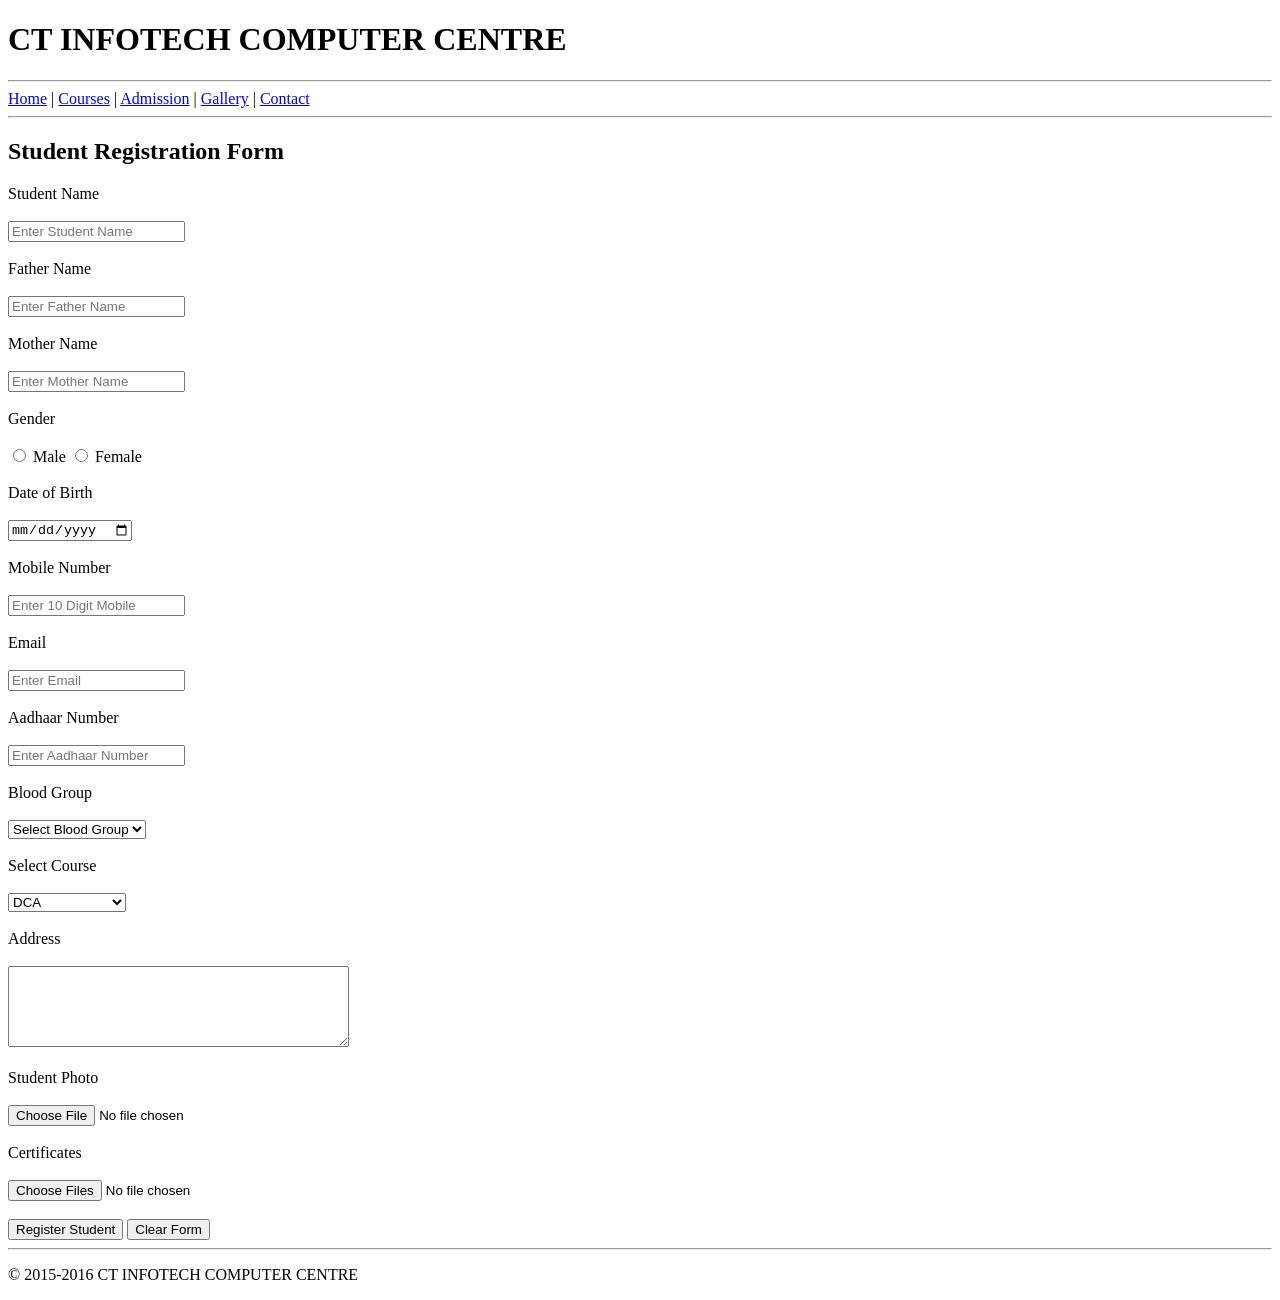
==== admission.html @ 9be0dfbf "First Commit" ====
<!DOCTYPE html>
<html lang="en">

<head>

<meta charset="UTF-8">

<meta
name="viewport"
content="width=device-width, initial-scale=1.0">

<title>Admission | CT INFOTECH</title>

</head>

<body>

<!-- ========================== -->
<!-- Heading -->
<!-- ========================== -->

<h1>CT INFOTECH COMPUTER CENTRE</h1>

<hr>

<!-- ========================== -->
<!-- Navigation -->
<!-- ========================== -->

<a href="index.html">Home</a>

|

<a href="courses.html">Courses</a>

|

<a href="admission.html">Admission</a>

|

<a href="gallery.html">Gallery</a>

|

<a href="contact.html">Contact</a>

<hr>

<h2>Student Registration Form</h2>

<form>

<!-- Student Name -->

<label for="studentName">

Student Name

</label>

<br><br>

<input
type="text"
id="studentName"
name="studentName"
placeholder="Enter Student Name"
required>

<br><br>

<!-- Father Name -->

<label for="fatherName">

Father Name

</label>

<br><br>

<input
type="text"
id="fatherName"
name="fatherName"
placeholder="Enter Father Name"
required>

<br><br>

<!-- Mother Name -->

<label for="motherName">

Mother Name

</label>

<br><br>

<input
type="text"
id="motherName"
name="motherName"
placeholder="Enter Mother Name">

<br><br>

<!-- Gender -->

<label>

Gender

</label>

<br><br>

<input
type="radio"
name="gender"
value="Male">

Male

<input
type="radio"
name="gender"
value="Female">

Female

<br><br>

<!-- Date of Birth -->

<label for="dob">

Date of Birth

</label>

<br><br>

<input
type="date"
id="dob"
name="dob">

<br><br>

<!-- Mobile -->

<label for="mobile">

Mobile Number

</label>

<br><br>

<input
type="text"
id="mobile"
name="mobile"
pattern="[0-9]{10}"
placeholder="Enter 10 Digit Mobile">

<br><br>

<!-- Email -->

<label for="email">

Email

</label>

<br><br>

<input
type="email"
id="email"
name="email"
placeholder="Enter Email">

<br><br>

<!-- Aadhaar -->

<label for="aadhaar">

Aadhaar Number

</label>

<br><br>

<input
type="text"
id="aadhaar"
name="aadhaar"
placeholder="Enter Aadhaar Number">

<br><br>

<!-- Blood Group -->

<label for="blood">

Blood Group

</label>

<br><br>

<select
id="blood"
name="blood">

<option>Select Blood Group</option>

<option>A+</option>

<option>A-</option>

<option>B+</option>

<option>B-</option>

<option>AB+</option>

<option>AB-</option>

<option>O+</option>

<option>O-</option>

</select>

<br><br>

<!-- Course -->

<label for="course">

Select Course

</label>

<br><br>

<select
id="course"
name="course">

<option>DCA</option>

<option>ADCA</option>

<option>Tally</option>

<option>Python</option>

<option>Java</option>

<option>Full Stack</option>

<option>Advanced Excel</option>

</select>

<br><br>

<!-- Address -->

<label for="address">

Address

</label>

<br><br>

<textarea
id="address"
name="address"
rows="5"
cols="40"
placeholder="Enter Address">

</textarea>

<br><br>

<!-- Student Photo -->

<label>

Student Photo

</label>

<br><br>

<input
type="file"
accept="image/*">

<br><br>

<!-- Documents -->

<label>

Certificates

</label>

<br><br>

<input
type="file"
multiple>

<br><br>

<!-- Buttons -->

<input
type="submit"
value="Register Student">

<input
type="reset"
value="Clear Form">

</form>

<hr>

<p>

&copy; 2015-2016 CT INFOTECH COMPUTER CENTRE

</p>

</body>

</html>
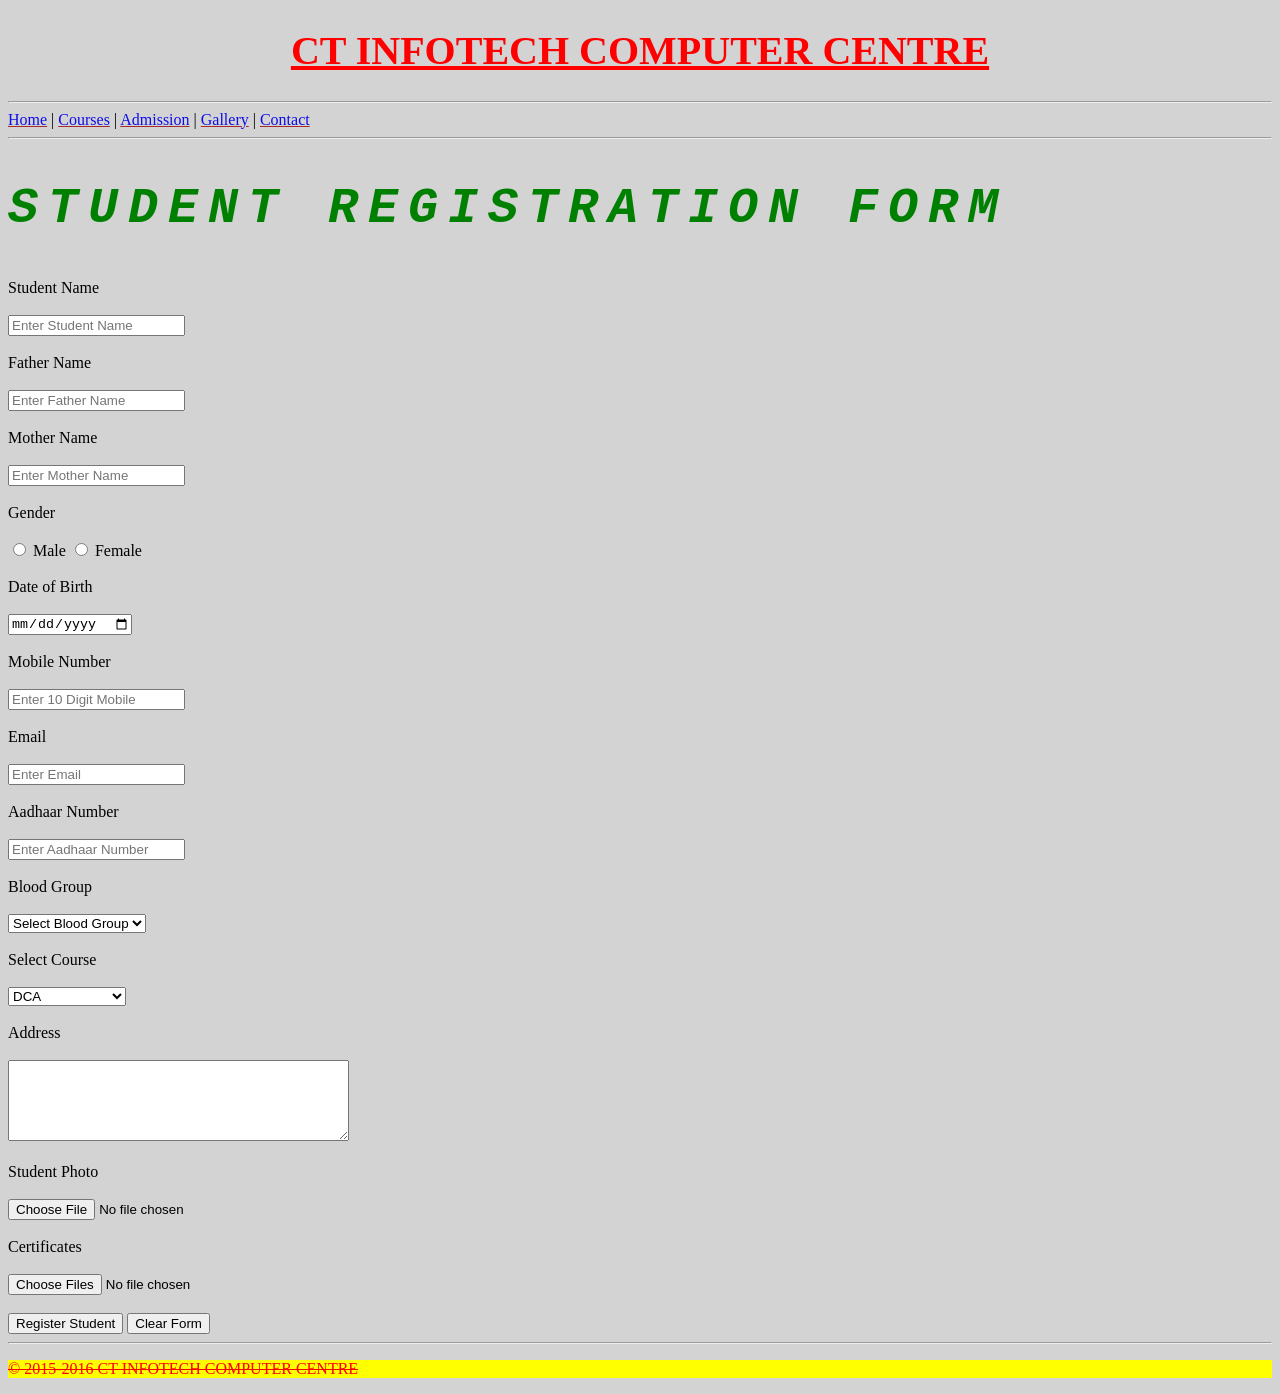
==== commit 2f11b1e5: "Laptop latest work" ====
--- a/admission.html
+++ b/admission.html
@@ -10,6 +10,7 @@
 content="width=device-width, initial-scale=1.0">
 
 <title>Admission | CT INFOTECH</title>
+<link rel="stylesheet" href="css/style.css">
 
 </head>
 
--- a/css/style.css
+++ b/css/style.css
@@ -0,0 +1,39 @@
+*{box-sizing: border-box;}
+h1 {
+    color: red;
+    font-size: 40px;
+    text-align: center;
+}
+body{background-color: lightgray;}
+h2{color:green;}
+p{color: red;
+background-color: yellow;}
+td{color: purple;}
+.index{color: blue;}
+#index{color: darkgreen}
+.HOME{font-size:large}
+/* *{
+    color: red}; */
+a{color: rgb(14, 14, 233);}
+h2{font-size: 50PX;
+font-family: 'Courier New', Courier, monospace;
+font-weight: bold;font-style: italic;}
+h1{text-decoration: underline;}
+a{text-decoration: underline;
+text-decoration-color: brown;}
+p{text-decoration: line-through;
+line-height: 1.10;}
+h2{text-transform: uppercase;
+letter-spacing: 10px;}
+.index{width: 400px;
+height: 40px;
+background-color:blue;
+color: WHITE;
+border: 2px solid black;
+border-radius: 10px;
+padding: 10px 20px 50px 20px;
+margin: auto auto;}
+body{background-image: URL("C:\Users\kalara photostate\Desktop\CT-INFOTECH-main\CT-INFOTECH-main\css")
+}
+
+
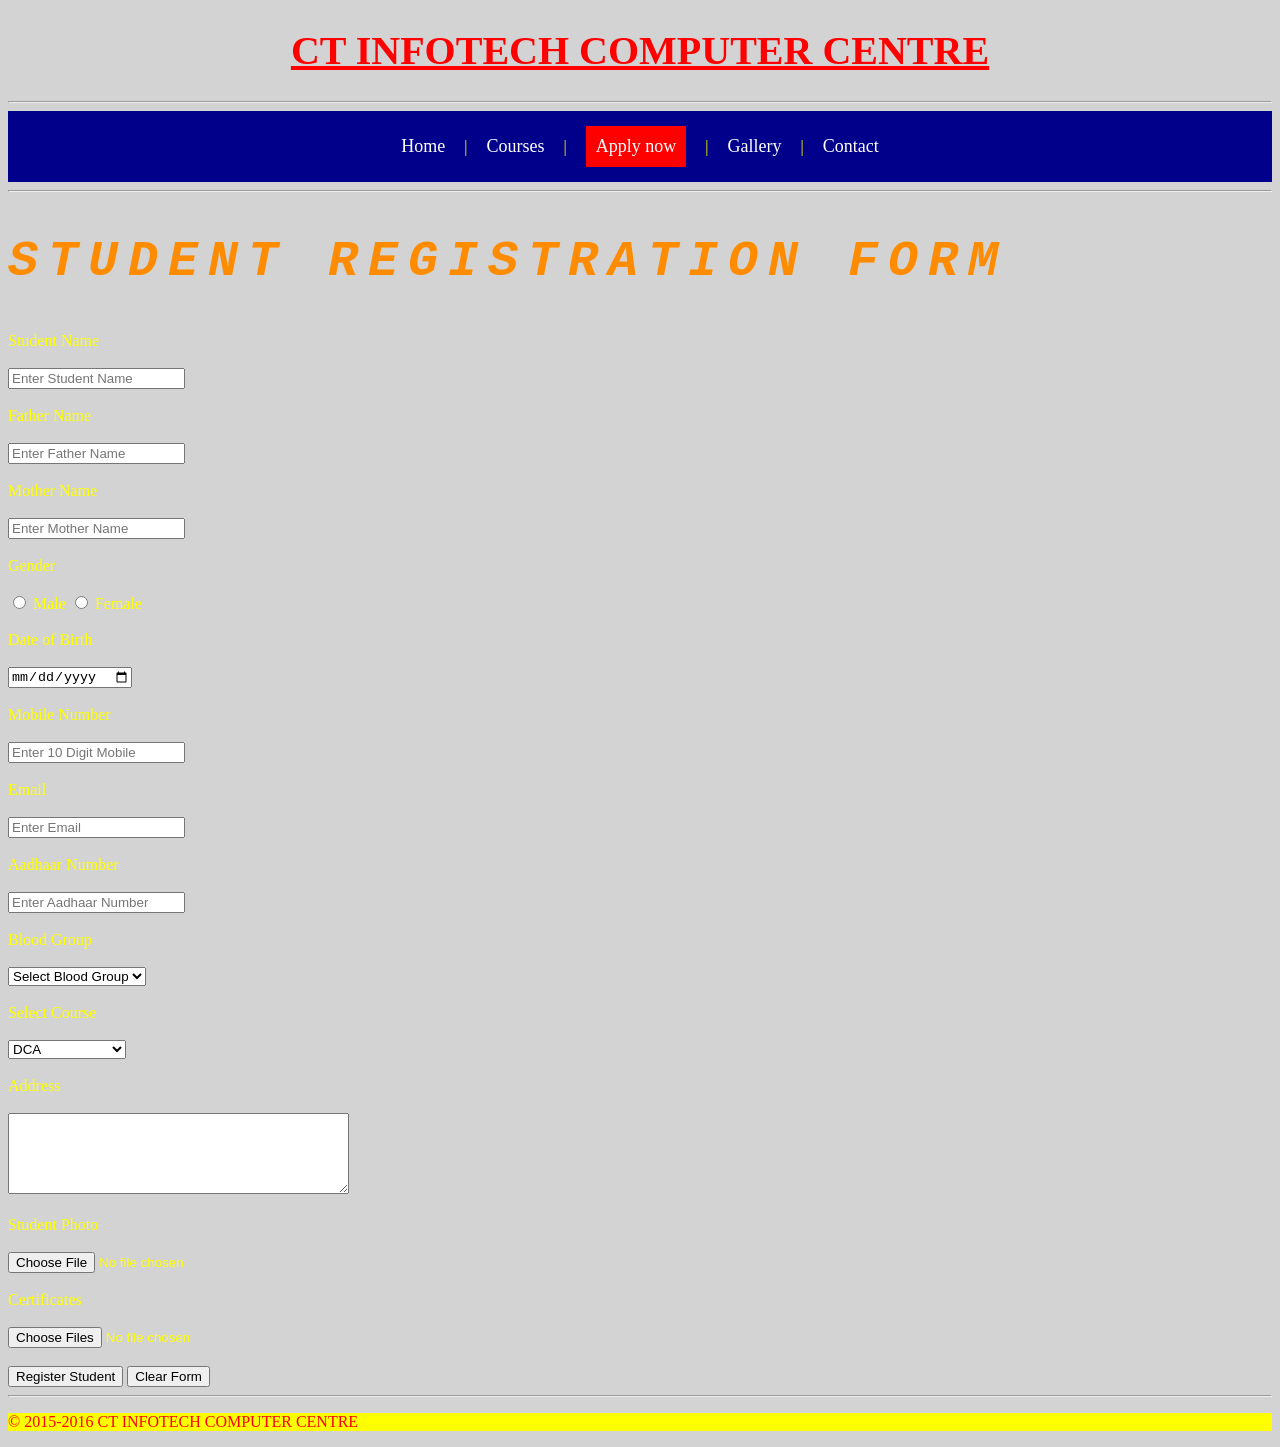
==== commit 8190d341: "Updated work" ====
--- a/admission.html
+++ b/admission.html
@@ -28,7 +28,7 @@
 <!-- Navigation -->
 <!-- ========================== -->
 
-<a href="index.html">Home</a>
+<nav><a href="index.html">Home</a>
 
 |
 
@@ -36,7 +36,7 @@
 
 |
 
-<a href="admission.html">Admission</a>
+<a href="admission.html" class="Btn">Apply now</a>
 
 |
 
@@ -45,6 +45,7 @@
 |
 
 <a href="contact.html">Contact</a>
+</nav>
 
 <hr>
 
--- a/css/style.css
+++ b/css/style.css
@@ -5,7 +5,7 @@
     text-align: center;
 }
 body{background-color: lightgray;}
-h2{color:green;}
+h2{color:darkorange;}
 p{color: red;
 background-color: yellow;}
 td{color: purple;}
@@ -21,7 +21,7 @@
 h1{text-decoration: underline;}
 a{text-decoration: underline;
 text-decoration-color: brown;}
-p{text-decoration: line-through;
+p{
 line-height: 1.10;}
 h2{text-transform: uppercase;
 letter-spacing: 10px;}
@@ -33,7 +33,76 @@
 border-radius: 10px;
 padding: 10px 20px 50px 20px;
 margin: auto auto;}
-body{background-image: URL("C:\Users\kalara photostate\Desktop\CT-INFOTECH-main\CT-INFOTECH-main\css")
+body{
+/* background-image: url("CT INFOTECH IMAGE.png"); */
+background-size: cover;
+/* background-position: center; */
+background-repeat: no-repeat;
+/* .hero {
+    background: url("images/computer.jpg") center / cover no-repeat;
+} */
+
+
+}
+/* a:hover{color: red;} */
+a{
+    color: aquamarine;
+}
+.Btn { display: inline-block;
+    background-color: red;
+color: white;
+padding: 10px 10px;
+}
+.btn :hover{color:white}
+body{color: yellow;}
+.course{list-style-type: none;
+padding: 0;}
+.course li {background-color: blueviolet;
+color: white;
+padding: 10px;
+margin-bottom: 5px;
+border-radius: 5px;
+}table {
+    width: 100%;
+    border-collapse: collapse;
 }
 
+th {
+    background-color: darkblue;
+    color: white;
+    padding: 5px;
+    text-align: center;
+}
 
+td {
+    padding: 5px;
+    text-align: center;
+    border: 1px solid gray;
+    color:darkred;
+}
+
+tr:hover {
+    background-color: lightgray;
+}
+body{background-image: color=linear-gradient(lightgray);}
+nav {
+    background-color: darkblue;
+    padding: 15px;
+    text-align: center;
+}
+
+nav a {
+    color: white;
+    text-decoration: none;
+    margin: 0 15px;
+    font-size: 18px;
+}
+
+nav a:hover {
+    color: orange;
+}
+.course{display: flex;
+justify-content: center;
+
+gap: 20px
+;}
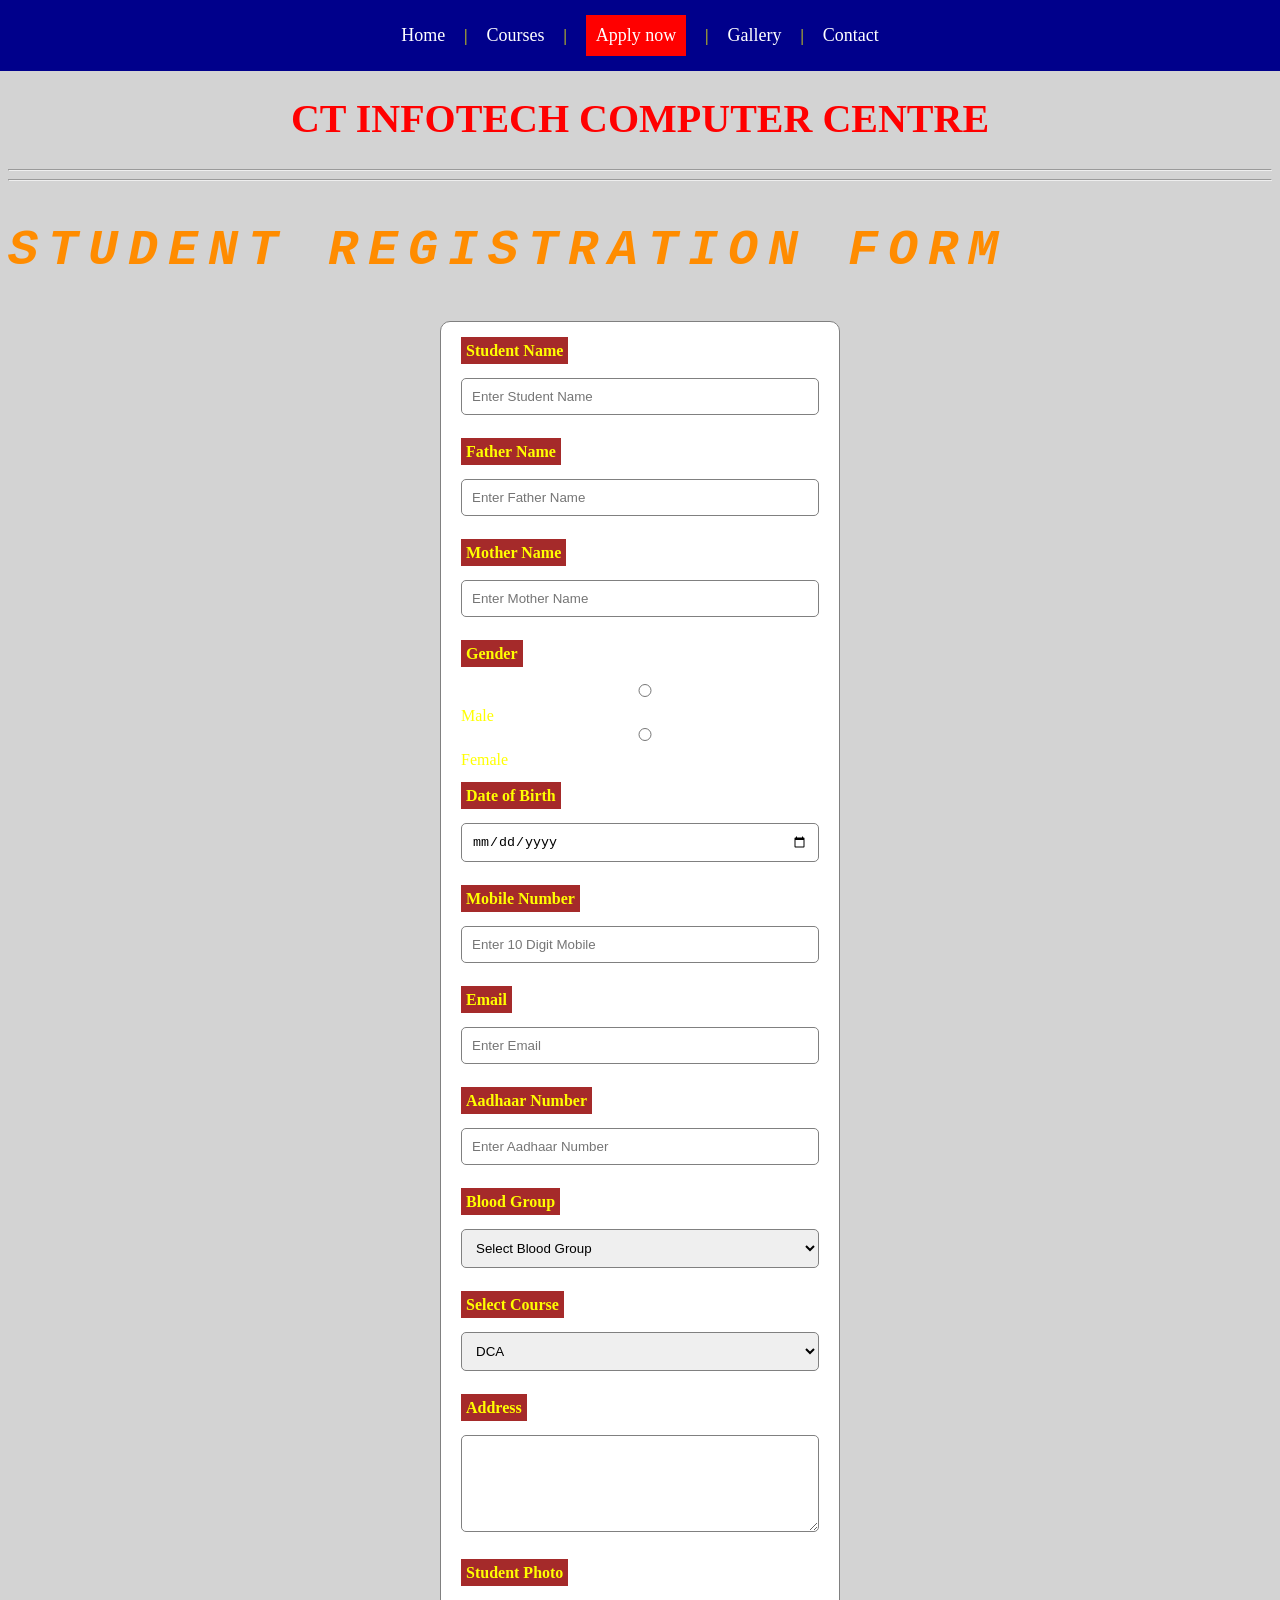
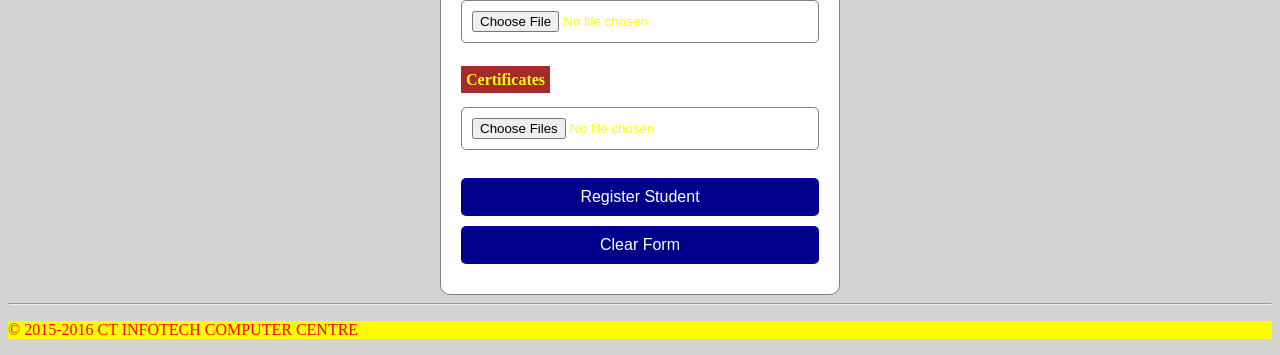
==== commit 77961684: "Laptop work" ====
--- a/admission.html
+++ b/admission.html
@@ -55,7 +55,7 @@
 
 <!-- Student Name -->
 
-<label for="studentName">
+<label for="studentName" class="box">
 
 Student Name
 
@@ -330,11 +330,11 @@
 
 <!-- Buttons -->
 
-<input
+<input class="button"
 type="submit"
 value="Register Student">
 
-<input
+<input class="button"
 type="reset"
 value="Clear Form">
 
--- a/css/style.css
+++ b/css/style.css
@@ -3,8 +3,10 @@
     color: red;
     font-size: 40px;
     text-align: center;
+    
 }
-body{background-color: lightgray;}
+body{background-color: lightgray;
+padding-top: 60px;}
 h2{color:darkorange;}
 p{color: red;
 background-color: yellow;}
@@ -18,7 +20,7 @@
 h2{font-size: 50PX;
 font-family: 'Courier New', Courier, monospace;
 font-weight: bold;font-style: italic;}
-h1{text-decoration: underline;}
+/* h1{text-decoration: underline;} */
 a{text-decoration: underline;
 text-decoration-color: brown;}
 p{
@@ -63,7 +65,7 @@
 margin-bottom: 5px;
 border-radius: 5px;
 }table {
-    width: 100%;
+    width: 90%;
     border-collapse: collapse;
 }
 
@@ -86,6 +88,10 @@
 }
 body{background-image: color=linear-gradient(lightgray);}
 nav {
+    position: fixed;
+    top: 0;
+    left: 0;
+    width: 100%;
     background-color: darkblue;
     padding: 15px;
     text-align: center;
@@ -100,9 +106,55 @@
 
 nav a:hover {
     color: orange;
+     
 }
 .course{display: flex;
 justify-content: center;
+gap: 20px;
 
-gap: 20px
-;}+;}
+nav a.active {
+    color: red;
+    font-weight: bold;
+    border-bottom: 2px solid orange;
+}
+label{padding: 5px;
+background-color: brown;}
+form {
+    width: 400px;
+    padding: 20px;
+    margin: auto;
+    background-color: white;
+    border: 1px solid gray;
+    border-radius: 10px;
+}input {
+    width: 100%;
+    padding: 10px;
+    margin-bottom: 10px;
+    border: 1px solid gray;
+    border-radius: 5px;
+}label {
+    /* display: block; */
+    margin-bottom: 5px;
+    font-weight: bold;
+}
+textarea,
+select {
+    width: 100%;
+    padding: 10px;
+    margin-bottom: 10px;
+    border: 1px solid gray;
+    border-radius: 5px;
+}.button {
+    background-color: darkblue;
+    color: white;
+    padding: 10px 20px;
+    border: none;
+    border-radius: 5px;
+    font-size: 16px;
+    cursor: pointer;
+}
+
+.button:hover {
+    background-color: orange;
+}
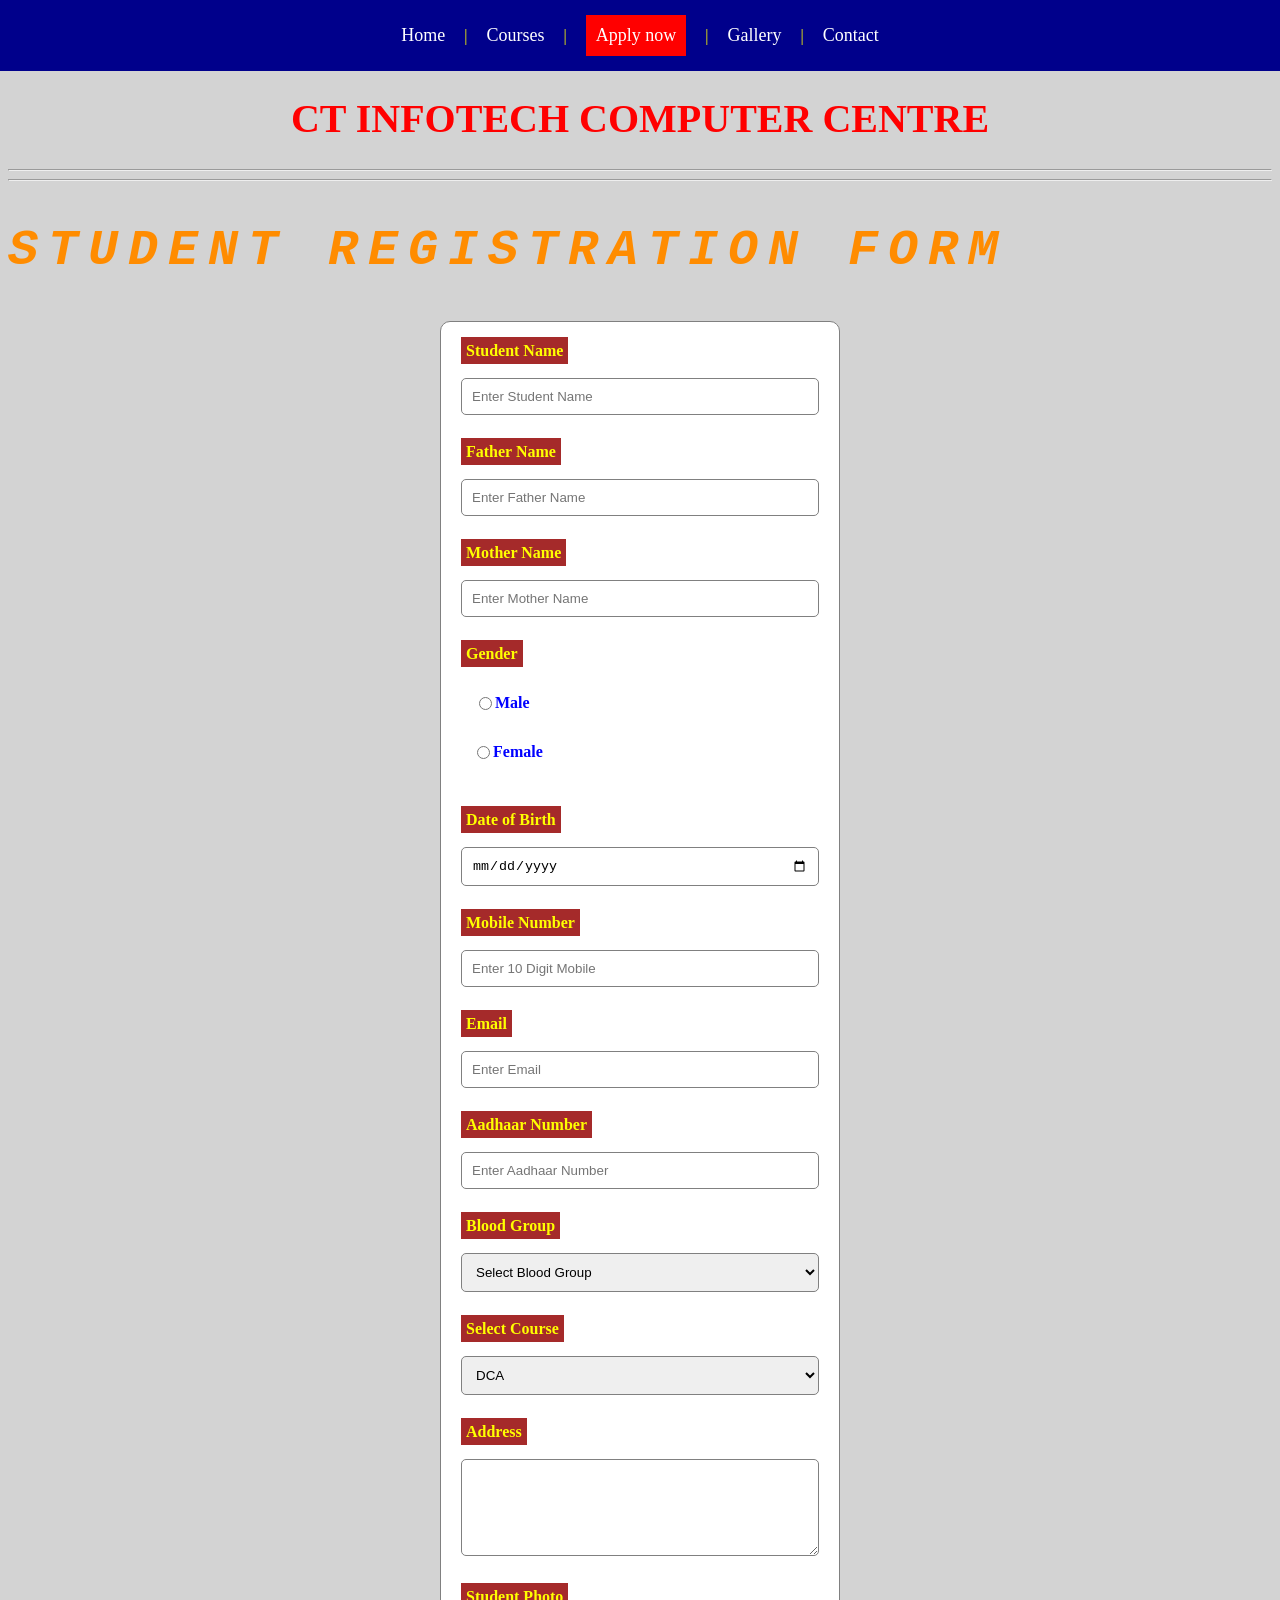
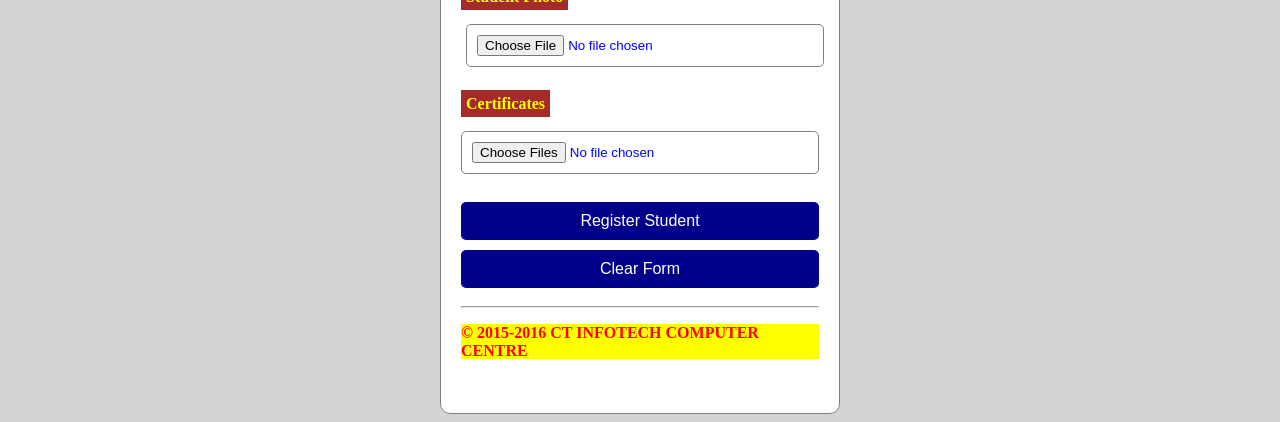
==== commit 30adbb95: "Updated work" ====
--- a/admission.html
+++ b/admission.html
@@ -119,20 +119,20 @@
 
 <br><br>
 
-<input
-type="radio"
+<label for class="radio"><input 
+type="radio" 
 name="gender"
-value="Male">
+value="Male" >
 
 Male
-
-<input
+</label>
+<label class="radio"><input class="radio"
 type="radio"
 name="gender"
 value="Female">
 
 Female
-
+</label>
 <br><br>
 
 <!-- Date of Birth -->
@@ -306,7 +306,7 @@
 
 <br><br>
 
-<input
+<label for="images"  class="images"><input
 type="file"
 accept="image/*">
 
@@ -314,7 +314,7 @@
 
 <!-- Documents -->
 
-<label>
+<label class="documents">
 
 Certificates
 
--- a/css/style.css
+++ b/css/style.css
@@ -111,6 +111,7 @@
 .course{display: flex;
 justify-content: center;
 gap: 20px;
+flex-wrap: wrap
 
 ;}
 nav a.active {
@@ -157,4 +158,17 @@
 
 .button:hover {
     background-color: orange;
-}+}
+.radio{color: blue;
+display: block;
+    margin-bottom: 5px;
+    font-weight: bold;
+background-color: white;
+width: 50px;
+padding: 10px;
+margin: 3px;
+display: flex;}
+.images{color: blue;
+background-color: white;
+}
+.documents{color: yellow;}
